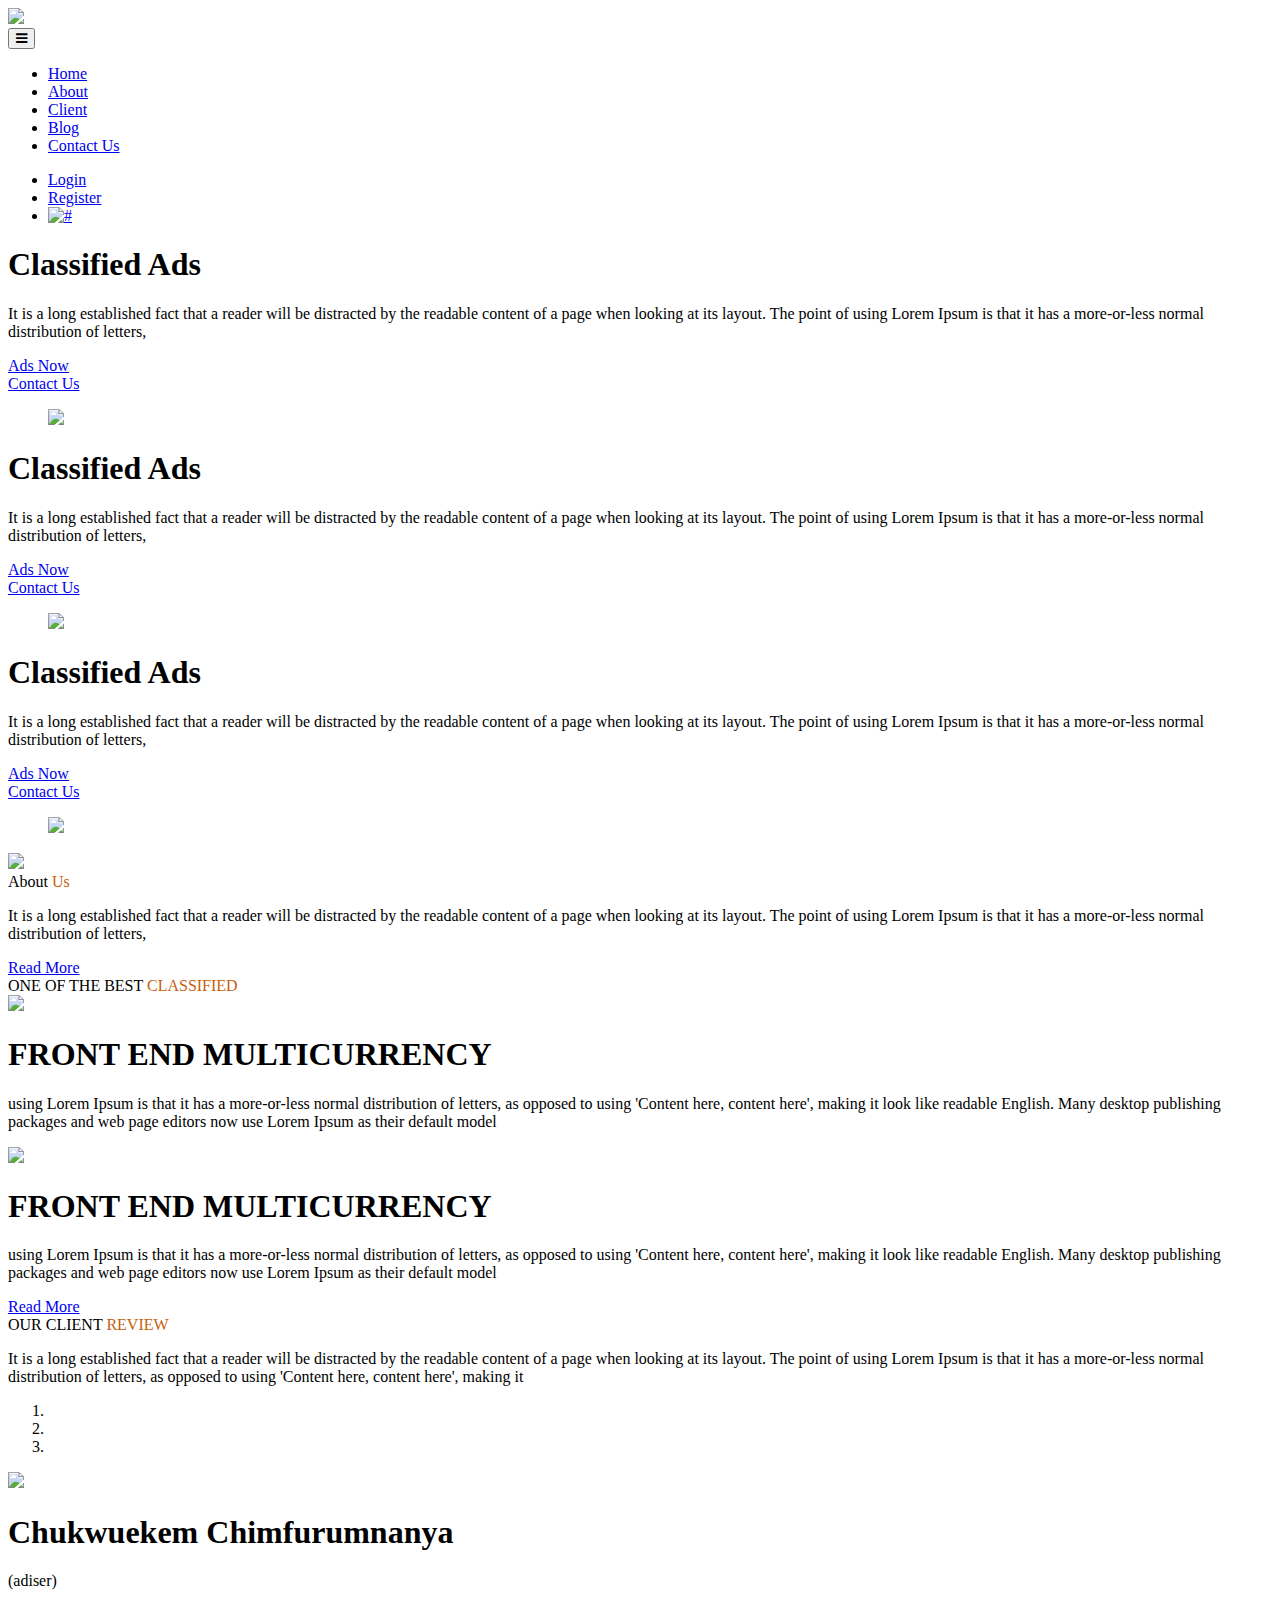
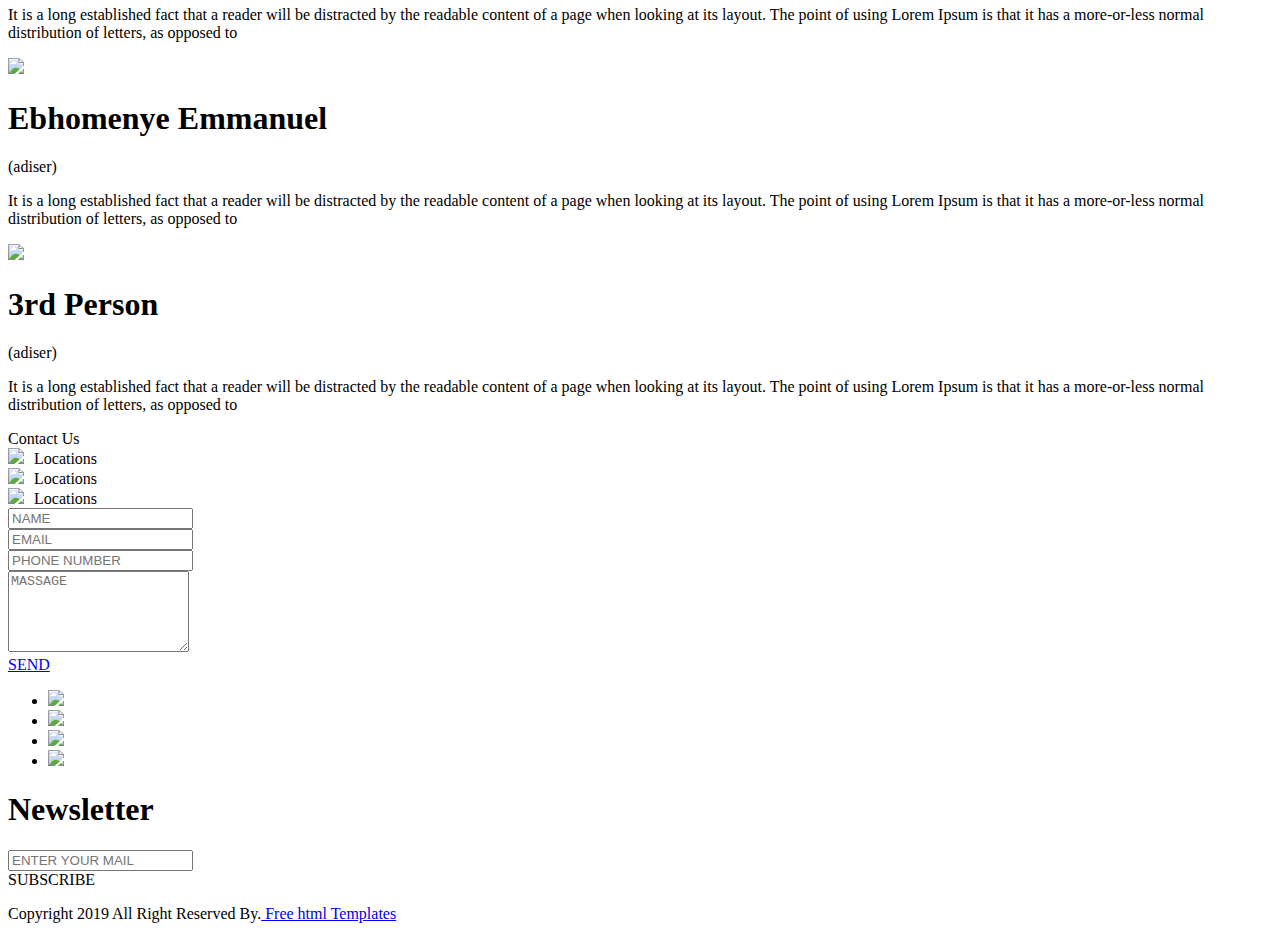
==== index.html @ d2e65e75 "Create index.html" ====
<!DOCTYPE html>
<html lang="en">
<head>
<!-- basic -->
<meta charset="utf-8">
<meta http-equiv="X-UA-Compatible" content="IE=edge">
<meta name="viewport" content="width=device-width, initial-scale=1">
<!-- mobile metas -->
<meta name="viewport" content="width=device-width, initial-scale=1">
<meta name="viewport" content="initial-scale=1, maximum-scale=1">
<!-- site metas -->
<title>Adio</title>
<meta name="keywords" content="">
<meta name="description" content="">
<meta name="author" content="">	
<!-- bootstrap css -->
<link rel="stylesheet" type="text/css" href="css/bootstrap.min.css">
<!-- style css -->
<link rel="stylesheet" type="text/css" href="css/style.css">
<!-- Responsive-->
<link rel="stylesheet" href="css/responsive.css">
<!-- fevicon -->
<link rel="icon" href="images/fevicon.png" type="image/gif" />
<!-- Scrollbar Custom CSS -->
<link rel="stylesheet" href="css/jquery.mCustomScrollbar.min.css">
<!-- Tweaks for older IEs-->
<link rel="stylesheet" href="https://netdna.bootstrapcdn.com/font-awesome/4.0.3/css/font-awesome.css">
<!-- owl stylesheets --> 
<link rel="stylesheet" href="css/owl.carousel.min.css">
<link rel="stylesheet" href="css/owl.theme.default.min.css">
<link rel="stylesheet" href="https://cdnjs.cloudflare.com/ajax/libs/fancybox/2.1.5/jquery.fancybox.min.css" media="screen">

</head>
<body>
	<!--header section start -->
	<div class="header_section">
		<div class="container">
			<div class="row">
				<div class="col-sm-2">
					<div class="logo"><a href="index.html"><img src="images/logo.png"></a></div>
				</div>
				<div class="col-sm-6">
					<div class="menu-area">
                    <nav class="navbar navbar-expand-lg ">
                        <!-- <a class="navbar-brand" href="#">Menu</a> -->
                        <button class="navbar-toggler collapsed" type="button" data-toggle="collapse" data-target="#navbarSupportedContent" aria-controls="navbarSupportedContent" aria-expanded="false" aria-label="Toggle navigation">
                        <i class="fa fa-bars"></i>
                        </button>
                        <div class="collapse navbar-collapse" id="navbarSupportedContent">
                            <ul class="navbar-nav mr-auto">
                               <li class="nav-item active">
                                <a class="nav-link" href="index.html">Home<span class="sr-only">(current)</span></a> </li>
                               <li class="nav-item">
                                <a class="nav-link" href="about.html">About</a></li>
                               <li class="nav-item">
                                <a class="nav-link" href="client.html">Client</a></li>
                               <li class="#" href="#">
      	                        <a class="nav-link" href="blog.html">Blog</a></li>
                               <li class="nav-item" href="#">
      	                        <a class="nav-link" href="contact.html">Contact Us</a></li>
                            </ul>
                        </div>
                    </nav>
          </div>
				</div>
				<div class="col-sm-4">
            <ul class="top_button_section">
               <li><a class="login-bt active" href="#">Login</a></li>
               <li><a class="login-bt" href="#">Register</a></li>
               <li class="search"><a href="#"><img src="images/search-icon.png" alt="#" /></a></li>
            </ul>
					</div>
			</div>

    <div class="row">
      <div class="banner_section layout_padding">
      <section>
         <div id="main_slider" class="section carousel slide banner-main" data-ride="carousel">
            <div class="carousel-inner">
               <div class="carousel-item active">
                    <div class="container">
                     <div class="row marginii">
                        <div class="col-md-5 col-sm-12">
                           <div class="carousel-sporrt_text ">
                              <h1 class="banner_taital">Classified Ads</h1>
                    <p class="lorem_text">It is a long established fact that a reader will be distracted by the readable content of a page when looking at its layout. The point of using Lorem Ipsum is that it has a more-or-less normal distribution of letters,</p>
                    <div class="ads_bt"><a href="#">Ads Now</a></div>
                    <div class="contact_bt"><a href="#">Contact Us</a></div>
                           </div>
                        </div>
                        <div class="col-md-7 col-sm-12">
                           <div class="img-box">
                              <figure><img src="images/banner-img1.png" style="max-width: 100%;"/></figure>
                           </div>
                        </div>
                    </div>
                  </div>
               </div>
               <div class="carousel-item">
                    <div class="container">
                     <div class="row marginii">
                        <div class="col-xl-6 col-lg-6 col-md-6 col-sm-12">
                           <div class="carousel-sporrt_text ">
                              <h1 class="banner_taital">Classified Ads</h1>
                    <p class="lorem_text">It is a long established fact that a reader will be distracted by the readable content of a page when looking at its layout. The point of using Lorem Ipsum is that it has a more-or-less normal distribution of letters,</p>
                    <div class="ads_bt"><a href="#">Ads Now</a></div>
                    <div class="contact_bt"><a href="#">Contact Us</a></div>
                           </div>
                        </div>
                        <div class="col-xl-6 col-lg-6 col-md-6 col-sm-12">
                           <div class="img-box">
                              <figure><img src="images/banner-img1.png" style="max-width: 100%;"/></figure>
                           </div>
                        </div>
                    </div>
                  </div>
               </div>
               <div class="carousel-item">
                    <div class="container">
                     <div class="row marginii">
                        <div class="col-xl-6 col-lg-6 col-md-6 col-sm-12">
                           <div class="carousel-sporrt_text ">
                              <h1 class="banner_taital">Classified Ads</h1>
                    <p class="lorem_text">It is a long established fact that a reader will be distracted by the readable content of a page when looking at its layout. The point of using Lorem Ipsum is that it has a more-or-less normal distribution of letters,</p>
                    <div class="ads_bt"><a href="#">Ads Now</a></div>
                    <div class="contact_bt"><a href="#">Contact Us</a></div>
                           </div>
                        </div>
                        <div class="col-xl-6 col-lg-6 col-md-6 col-sm-12">
                           <div class="img-box">
                              <figure><img src="images/banner-img1.png" style="max-width: 100%;"/></figure>
                           </div>
                        </div>
                    </div>
                  </div>
               </div>
            </div>
         </div>
      </section>
    </div>
    </div>

		</div>
        <!--header section end -->
        
		</div>
	</div>
    <!--banner section end -->
	<!--about section start -->
    <div class="about_section layout_padding">
    	<div class="container">
    		<div class="row">
    			<div class="col-md-6">
    				<div class="tablet"><img src="images/tablet-img.png"></div>
    			</div>
    			<div class="col-md-6">
    				<div class="about_taital">
    					<div class="about_text">About <span style="color: #c6610f;">Us</span></div>
    					<p class="dolor_text">It is a long established fact that a reader will be distracted by the readable content of a page when looking at its layout. The point of using Lorem Ipsum is that it has a more-or-less normal distribution of letters,</p>
    					<div class="read_more"><a href="#">Read More</a></div>
    				</div>
    			</div>
    		</div>
    	</div>
    </div>
    <div class="about_section_2 ">
    	<div class="container">
    		<div class="row">
    			<div class="col-sm-12">
    				<div class="classified_text">ONE OF THE BEST <span style="color: #c6610f;">CLASSIFIED</span></div>
    			</div>	
    		</div>
    		<div class="row front">
    			<div class="col-md-2">
    				<div class="about_img"><img src="images/img-1.png"></div>
    			</div>
    			<div class="col-md-10">
    				<h1 class="fron_text"> FRONT END MULTICURRENCY</h1>
    				<p class="using_text">using Lorem Ipsum is that it has a more-or-less normal distribution of letters, as opposed to using 'Content here, content here', making it look like readable English. Many desktop publishing packages and web page editors now use Lorem Ipsum as their default model</p>
    			</div>
    		</div>
    		<div class="row front">
    			<div class="col-md-2">
    				<div class="about_img"><img src="images/img-1.png"></div>
    			</div>
    			<div class="col-md-10">
    				<h1 class="fron_text"> FRONT END MULTICURRENCY</h1>
    				<p class="using_text">using Lorem Ipsum is that it has a more-or-less normal distribution of letters, as opposed to using 'Content here, content here', making it look like readable English. Many desktop publishing packages and web page editors now use Lorem Ipsum as their default model</p>
    			</div>
    			<div class="red_bt"><a href="#">Read More</a></div>
    		</div>
    	</div>
    </div>
	<!--about section end -->
	<!--client section start -->
    <div class="clients_section layout_padding">
    	<div class="container">
    		<div class="row">
    		    <div class="col-sm-12">
    			    <div class="client_text">OUR CLIENT <span style="color: #c6610f;">REVIEW</span></div>
    			    <p class="using_text">It is a long established fact that a reader will be distracted by the readable content of a page when looking at its layout. The point of using Lorem Ipsum is that it has a more-or-less normal distribution of letters, as opposed to using 'Content here, content here', making it</p>
    		    </div>
    	    </div>
    	</div>
    </div>
    <div class="clients_section_2 layout_padding">
    	<div id="carouselExampleIndicators" class="carousel slide" data-ride="carousel">
  <ol class="carousel-indicators">
    <li data-target="#carouselExampleIndicators" data-slide-to="0" class="active"></li>
    <li data-target="#carouselExampleIndicators" data-slide-to="1"></li>
    <li data-target="#carouselExampleIndicators" data-slide-to="2"></li>
  </ol>
  <div class="carousel-inner">
    <div class="carousel-item active">
      <div class="container">
    		<div class="client_img"><img src="images/img-3.png"></div>
    		<h1 class="johan_text">Chukwuekem Chimfurumnanya</h1>
    		<p class="adiser_text">(adiser)</p>
    		<p class="long_text">It is a long established fact that a reader will be distracted by the readable content of a page when looking at its layout. The point of using Lorem Ipsum is that it has a more-or-less normal distribution of letters, as opposed to</p>
    	</div>
    </div>
    <div class="carousel-item">
      <div class="container">
    		<div class="client_img"><img src="images/img-33.png"></div>
    		<h1 class="johan_text">Ebhomenye Emmanuel</h1>
    		<p class="adiser_text">(adiser)</p>
    		<p class="long_text">It is a long established fact that a reader will be distracted by the readable content of a page when looking at its layout. The point of using Lorem Ipsum is that it has a more-or-less normal distribution of letters, as opposed to</p>
    	</div>
    </div>
    <div class="carousel-item">
      <div class="container">
    		<div class="client_img"><img src="images/img-3hj.png"></div>
    		<h1 class="johan_text">3rd Person</h1>
    		<p class="adiser_text">(adiser)</p>
    		<p class="long_text">It is a long established fact that a reader will be distracted by the readable content of a page when looking at its layout. The point of using Lorem Ipsum is that it has a more-or-less normal distribution of letters, as opposed to</p>
    	</div>
    </div>
  </div>
  <a class="carousel-control-prev" href="#carouselExampleIndicators" role="button" data-slide="prev">
    <span class="carousel-control-prev-icon" aria-hidden="true"></span>
    <span class="sr-only">Previous</span>
  </a>
  <a class="carousel-control-next" href="#carouselExampleIndicators" role="button" data-slide="next">
    <span class="carousel-control-next-icon" aria-hidden="true"></span>
    <span class="sr-only">Next</span>
  </a>
</div>
    </div>
	<!--client section end -->
	<!--footer section start -->
	<div class="footer_section layout_padding">
		<div class="container">
			<div class="row">
			    <div class="col-sm-3">
				    <div class="footer_contact">Contact Us</div>
			    </div>
			    <div class="col-sm-3">
				    <div class="location_text"><img src="images/map-icon.png"><span style="padding-left: 10px;">Locations</span></div>
			    </div>
			    <div class="col-sm-3">
			    	<div class="location_text"><img src="images/call-icon.png"><span style="padding-left: 10px;">Locations</span></div>
			    </div>
			    <div class="col-sm-3">
			    	<div class="location_text"><img src="images/mail-icon.png"><span style="padding-left: 10px;">Locations</span></div>
			    </div>
		    </div>
		    <div class="enput_bt">
		    	<div class="row">
		    		<div class="col-md-6">
		    			<div class="input_main">
                       <div class="container">
                          <form action="/action_page.php">
                            <div class="form-group">
                              <input type="text" class="email-bt" placeholder="NAME" name="Name">
                            </div>
                            <div class="form-group">
                              <input type="text" class="email-bt" placeholder="EMAIL" name="Email">
                            </div>
                            <div class="form-group">
                              <input type="text" class="email-bt" placeholder="PHONE NUMBER" name="Email">
                            </div>
                            <form action="/action_page.php">
                                <div class="form-group">
                                  <textarea class="massage-bt" placeholder="MASSAGE" rows="5" id="comment" name="text"></textarea>
                                </div>
                            </form>
                          </form>
                       </div> 
                       <div class="send_bt_main">
                       	<div class="left">
                       		<div class="send_bt"><a href="#">SEND</a></div>
                       	</div>
                       	<div class="right">
                       		<div class="social_icon">
                       			<ul>
                       				<li><a href="#"><img src="images/fb-icon.png"></a></li>
                       				<li><a href="#"><img src="images/twitter-icon.png"></a></li>
                       				<li><a href="#"><img src="images/in-icon.png"></a></li>
                       				<li><a href="#"><img src="images/instagram-icon.png"></a></li>
                       			</ul>
                       		</div>
                       	</div>
                       </div>
                    </div>
		    		</div>
		    		<div class="col-md-6">
		    			<div class="map_section">
		                    <div class="row">
			            <div class="col-sm-12">
				            <div class="full map_section">
                               <div id="map"></div>
                            </div>
			            </div>
		            </div>
	                 </div>
		    			<h1 class="newsletter_text">Newsletter</h1>
		    			<div class="input-group mb-3">
                        <input type="text" class="form-control" placeholder="ENTER YOUR MAIL" aria-label="Recipient's username" aria-describedby="basic-addon2">
                       <div class="input-group-append">
                       <span class="input-group-text" id="basic-addon2">SUBSCRIBE</span>
                       </div>
                       </div>
		    		</div>
		    	</div>
		    </div>
		    <div class="copyright_section">
		    	<p class="copyright_text">Copyright 2019 All Right Reserved By.<a href="https://html.design"> Free  html Templates</p>
		    </div>
		</div>
	</div>
	<!--footer section end -->

      <!-- Javascript files-->
      <script src="js/jquery.min.js"></script>
      <script src="js/popper.min.js"></script>
      <script src="js/bootstrap.bundle.min.js"></script>
      <script src="js/jquery-3.0.0.min.js"></script>
      <script src="js/plugin.js"></script>
      <!-- sidebar -->
      <script src="js/jquery.mCustomScrollbar.concat.min.js"></script>
      <script src="js/custom.js"></script>
      <!-- javascript --> 
      <script src="js/owl.carousel.js"></script>
      <script src="https:cdnjs.cloudflare.com/ajax/libs/fancybox/2.1.5/jquery.fancybox.min.js"></script>
      <script>
         $(document).ready(function(){
         $(".fancybox").fancybox({
         openEffect: "none",
         closeEffect: "none"
         });
         </script>	


         <script>
      // This example adds a marker to indicate the position of Bondi Beach in Sydney,
      // Australia.
      function initMap() {
        var map = new google.maps.Map(document.getElementById('map'), {
          zoom: 11,
          center: {lat: 40.645037, lng: -73.880224},
          });

        var image = 'images/location_point.png';
          var beachMarker = new google.maps.Marker({
             position: {lat: 40.645037, lng: -73.880224},
             map: map,
             icon: image
          });
        }
        </script>
        <!-- google map js -->
          <script src="https://maps.googleapis.com/maps/api/js?key=AIzaSyA8eaHt9Dh5H57Zh0xVTqxVdBFCvFMqFjQ&callback=initMap"></script>
        <!-- end google map js -->
</body>
</html>
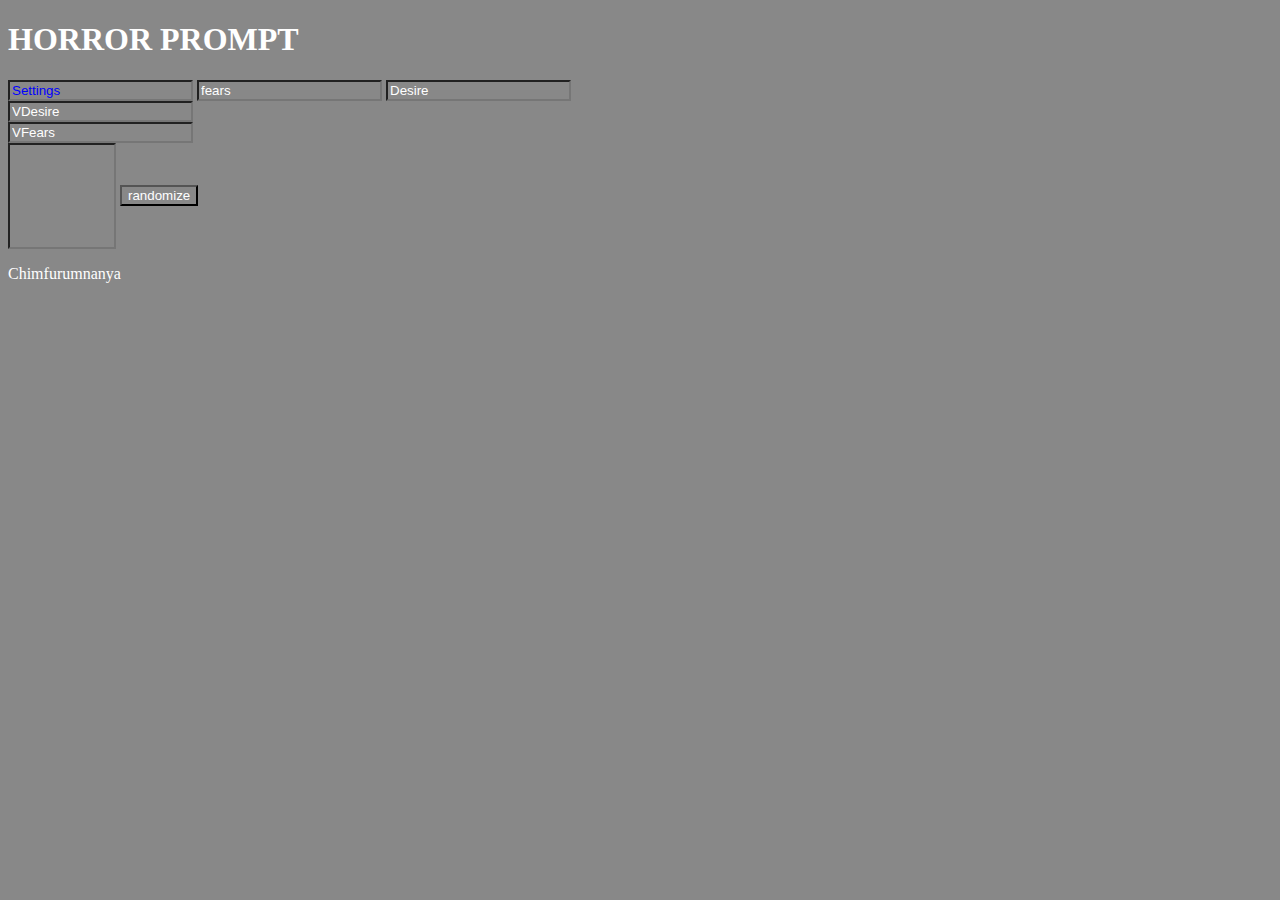
==== commit d17e7cfc: "Add files via upload" ====
--- a/index.html
+++ b/index.html
@@ -1,375 +1,45 @@
 <!DOCTYPE html>
 <html lang="en">
 <head>
-<!-- basic -->
-<meta charset="utf-8">
-<meta http-equiv="X-UA-Compatible" content="IE=edge">
-<meta name="viewport" content="width=device-width, initial-scale=1">
-<!-- mobile metas -->
-<meta name="viewport" content="width=device-width, initial-scale=1">
-<meta name="viewport" content="initial-scale=1, maximum-scale=1">
-<!-- site metas -->
-<title>Adio</title>
-<meta name="keywords" content="">
-<meta name="description" content="">
-<meta name="author" content="">	
-<!-- bootstrap css -->
-<link rel="stylesheet" type="text/css" href="css/bootstrap.min.css">
-<!-- style css -->
-<link rel="stylesheet" type="text/css" href="css/style.css">
-<!-- Responsive-->
-<link rel="stylesheet" href="css/responsive.css">
-<!-- fevicon -->
-<link rel="icon" href="images/fevicon.png" type="image/gif" />
-<!-- Scrollbar Custom CSS -->
-<link rel="stylesheet" href="css/jquery.mCustomScrollbar.min.css">
-<!-- Tweaks for older IEs-->
-<link rel="stylesheet" href="https://netdna.bootstrapcdn.com/font-awesome/4.0.3/css/font-awesome.css">
-<!-- owl stylesheets --> 
-<link rel="stylesheet" href="css/owl.carousel.min.css">
-<link rel="stylesheet" href="css/owl.theme.default.min.css">
-<link rel="stylesheet" href="https://cdnjs.cloudflare.com/ajax/libs/fancybox/2.1.5/jquery.fancybox.min.css" media="screen">
-
+				<meta charset="UTF-8">
+				<script src="script.js"> </script>
+				<link rel="stylesheet" href="style.css" >											
+				<title>Page title</title>
 </head>
 <body>
-	<!--header section start -->
-	<div class="header_section">
-		<div class="container">
-			<div class="row">
-				<div class="col-sm-2">
-					<div class="logo"><a href="index.html"><img src="images/logo.png"></a></div>
-				</div>
-				<div class="col-sm-6">
-					<div class="menu-area">
-                    <nav class="navbar navbar-expand-lg ">
-                        <!-- <a class="navbar-brand" href="#">Menu</a> -->
-                        <button class="navbar-toggler collapsed" type="button" data-toggle="collapse" data-target="#navbarSupportedContent" aria-controls="navbarSupportedContent" aria-expanded="false" aria-label="Toggle navigation">
-                        <i class="fa fa-bars"></i>
-                        </button>
-                        <div class="collapse navbar-collapse" id="navbarSupportedContent">
-                            <ul class="navbar-nav mr-auto">
-                               <li class="nav-item active">
-                                <a class="nav-link" href="index.html">Home<span class="sr-only">(current)</span></a> </li>
-                               <li class="nav-item">
-                                <a class="nav-link" href="about.html">About</a></li>
-                               <li class="nav-item">
-                                <a class="nav-link" href="client.html">Client</a></li>
-                               <li class="#" href="#">
-      	                        <a class="nav-link" href="blog.html">Blog</a></li>
-                               <li class="nav-item" href="#">
-      	                        <a class="nav-link" href="contact.html">Contact Us</a></li>
-                            </ul>
-                        </div>
-                    </nav>
-          </div>
-				</div>
-				<div class="col-sm-4">
-            <ul class="top_button_section">
-               <li><a class="login-bt active" href="#">Login</a></li>
-               <li><a class="login-bt" href="#">Register</a></li>
-               <li class="search"><a href="#"><img src="images/search-icon.png" alt="#" /></a></li>
-            </ul>
-					</div>
-			</div>
+<!--  
+ID used once, CLASS used numerously
+-->
+				<h1> HORROR PROMPT</h1>
+				<FORM NAME="otherform" ACTION="" METHOD="GET" >
+			  <input type="text" id="Settings" name="Settings" value="Settings">
+			  <input type="text" id="fears" value="fears">
+			  <input type="text" id="Needs" value="Desire"> <br>
+			  <input type="text" id="VNeeds" value="VDesire"> <br>
+			  <input type="text" id="Vfears" value="VFears"> <br>
+			  
+<input type="text" id="Textblock"> 
 
-    <div class="row">
-      <div class="banner_section layout_padding">
-      <section>
-         <div id="main_slider" class="section carousel slide banner-main" data-ride="carousel">
-            <div class="carousel-inner">
-               <div class="carousel-item active">
-                    <div class="container">
-                     <div class="row marginii">
-                        <div class="col-md-5 col-sm-12">
-                           <div class="carousel-sporrt_text ">
-                              <h1 class="banner_taital">Classified Ads</h1>
-                    <p class="lorem_text">It is a long established fact that a reader will be distracted by the readable content of a page when looking at its layout. The point of using Lorem Ipsum is that it has a more-or-less normal distribution of letters,</p>
-                    <div class="ads_bt"><a href="#">Ads Now</a></div>
-                    <div class="contact_bt"><a href="#">Contact Us</a></div>
-                           </div>
-                        </div>
-                        <div class="col-md-7 col-sm-12">
-                           <div class="img-box">
-                              <figure><img src="images/banner-img1.png" style="max-width: 100%;"/></figure>
-                           </div>
-                        </div>
-                    </div>
-                  </div>
-               </div>
-               <div class="carousel-item">
-                    <div class="container">
-                     <div class="row marginii">
-                        <div class="col-xl-6 col-lg-6 col-md-6 col-sm-12">
-                           <div class="carousel-sporrt_text ">
-                              <h1 class="banner_taital">Classified Ads</h1>
-                    <p class="lorem_text">It is a long established fact that a reader will be distracted by the readable content of a page when looking at its layout. The point of using Lorem Ipsum is that it has a more-or-less normal distribution of letters,</p>
-                    <div class="ads_bt"><a href="#">Ads Now</a></div>
-                    <div class="contact_bt"><a href="#">Contact Us</a></div>
-                           </div>
-                        </div>
-                        <div class="col-xl-6 col-lg-6 col-md-6 col-sm-12">
-                           <div class="img-box">
-                              <figure><img src="images/banner-img1.png" style="max-width: 100%;"/></figure>
-                           </div>
-                        </div>
-                    </div>
-                  </div>
-               </div>
-               <div class="carousel-item">
-                    <div class="container">
-                     <div class="row marginii">
-                        <div class="col-xl-6 col-lg-6 col-md-6 col-sm-12">
-                           <div class="carousel-sporrt_text ">
-                              <h1 class="banner_taital">Classified Ads</h1>
-                    <p class="lorem_text">It is a long established fact that a reader will be distracted by the readable content of a page when looking at its layout. The point of using Lorem Ipsum is that it has a more-or-less normal distribution of letters,</p>
-                    <div class="ads_bt"><a href="#">Ads Now</a></div>
-                    <div class="contact_bt"><a href="#">Contact Us</a></div>
-                           </div>
-                        </div>
-                        <div class="col-xl-6 col-lg-6 col-md-6 col-sm-12">
-                           <div class="img-box">
-                              <figure><img src="images/banner-img1.png" style="max-width: 100%;"/></figure>
-                           </div>
-                        </div>
-                    </div>
-                  </div>
-               </div>
-            </div>
-         </div>
-      </section>
-    </div>
-    </div>
-
-		</div>
-        <!--header section end -->
-        
-		</div>
-	</div>
-    <!--banner section end -->
-	<!--about section start -->
-    <div class="about_section layout_padding">
-    	<div class="container">
-    		<div class="row">
-    			<div class="col-md-6">
-    				<div class="tablet"><img src="images/tablet-img.png"></div>
-    			</div>
-    			<div class="col-md-6">
-    				<div class="about_taital">
-    					<div class="about_text">About <span style="color: #c6610f;">Us</span></div>
-    					<p class="dolor_text">It is a long established fact that a reader will be distracted by the readable content of a page when looking at its layout. The point of using Lorem Ipsum is that it has a more-or-less normal distribution of letters,</p>
-    					<div class="read_more"><a href="#">Read More</a></div>
-    				</div>
-    			</div>
-    		</div>
-    	</div>
-    </div>
-    <div class="about_section_2 ">
-    	<div class="container">
-    		<div class="row">
-    			<div class="col-sm-12">
-    				<div class="classified_text">ONE OF THE BEST <span style="color: #c6610f;">CLASSIFIED</span></div>
-    			</div>	
-    		</div>
-    		<div class="row front">
-    			<div class="col-md-2">
-    				<div class="about_img"><img src="images/img-1.png"></div>
-    			</div>
-    			<div class="col-md-10">
-    				<h1 class="fron_text"> FRONT END MULTICURRENCY</h1>
-    				<p class="using_text">using Lorem Ipsum is that it has a more-or-less normal distribution of letters, as opposed to using 'Content here, content here', making it look like readable English. Many desktop publishing packages and web page editors now use Lorem Ipsum as their default model</p>
-    			</div>
-    		</div>
-    		<div class="row front">
-    			<div class="col-md-2">
-    				<div class="about_img"><img src="images/img-1.png"></div>
-    			</div>
-    			<div class="col-md-10">
-    				<h1 class="fron_text"> FRONT END MULTICURRENCY</h1>
-    				<p class="using_text">using Lorem Ipsum is that it has a more-or-less normal distribution of letters, as opposed to using 'Content here, content here', making it look like readable English. Many desktop publishing packages and web page editors now use Lorem Ipsum as their default model</p>
-    			</div>
-    			<div class="red_bt"><a href="#">Read More</a></div>
-    		</div>
-    	</div>
-    </div>
-	<!--about section end -->
-	<!--client section start -->
-    <div class="clients_section layout_padding">
-    	<div class="container">
-    		<div class="row">
-    		    <div class="col-sm-12">
-    			    <div class="client_text">OUR CLIENT <span style="color: #c6610f;">REVIEW</span></div>
-    			    <p class="using_text">It is a long established fact that a reader will be distracted by the readable content of a page when looking at its layout. The point of using Lorem Ipsum is that it has a more-or-less normal distribution of letters, as opposed to using 'Content here, content here', making it</p>
-    		    </div>
-    	    </div>
-    	</div>
-    </div>
-    <div class="clients_section_2 layout_padding">
-    	<div id="carouselExampleIndicators" class="carousel slide" data-ride="carousel">
-  <ol class="carousel-indicators">
-    <li data-target="#carouselExampleIndicators" data-slide-to="0" class="active"></li>
-    <li data-target="#carouselExampleIndicators" data-slide-to="1"></li>
-    <li data-target="#carouselExampleIndicators" data-slide-to="2"></li>
-  </ol>
-  <div class="carousel-inner">
-    <div class="carousel-item active">
-      <div class="container">
-    		<div class="client_img"><img src="images/img-3.png"></div>
-    		<h1 class="johan_text">Chukwuekem Chimfurumnanya</h1>
-    		<p class="adiser_text">(adiser)</p>
-    		<p class="long_text">It is a long established fact that a reader will be distracted by the readable content of a page when looking at its layout. The point of using Lorem Ipsum is that it has a more-or-less normal distribution of letters, as opposed to</p>
-    	</div>
-    </div>
-    <div class="carousel-item">
-      <div class="container">
-    		<div class="client_img"><img src="images/img-33.png"></div>
-    		<h1 class="johan_text">Ebhomenye Emmanuel</h1>
-    		<p class="adiser_text">(adiser)</p>
-    		<p class="long_text">It is a long established fact that a reader will be distracted by the readable content of a page when looking at its layout. The point of using Lorem Ipsum is that it has a more-or-less normal distribution of letters, as opposed to</p>
-    	</div>
-    </div>
-    <div class="carousel-item">
-      <div class="container">
-    		<div class="client_img"><img src="images/img-3hj.png"></div>
-    		<h1 class="johan_text">3rd Person</h1>
-    		<p class="adiser_text">(adiser)</p>
-    		<p class="long_text">It is a long established fact that a reader will be distracted by the readable content of a page when looking at its layout. The point of using Lorem Ipsum is that it has a more-or-less normal distribution of letters, as opposed to</p>
-    	</div>
-    </div>
-  </div>
-  <a class="carousel-control-prev" href="#carouselExampleIndicators" role="button" data-slide="prev">
-    <span class="carousel-control-prev-icon" aria-hidden="true"></span>
-    <span class="sr-only">Previous</span>
-  </a>
-  <a class="carousel-control-next" href="#carouselExampleIndicators" role="button" data-slide="next">
-    <span class="carousel-control-next-icon" aria-hidden="true"></span>
-    <span class="sr-only">Next</span>
-  </a>
-</div>
-    </div>
-	<!--client section end -->
-	<!--footer section start -->
-	<div class="footer_section layout_padding">
-		<div class="container">
-			<div class="row">
-			    <div class="col-sm-3">
-				    <div class="footer_contact">Contact Us</div>
-			    </div>
-			    <div class="col-sm-3">
-				    <div class="location_text"><img src="images/map-icon.png"><span style="padding-left: 10px;">Locations</span></div>
-			    </div>
-			    <div class="col-sm-3">
-			    	<div class="location_text"><img src="images/call-icon.png"><span style="padding-left: 10px;">Locations</span></div>
-			    </div>
-			    <div class="col-sm-3">
-			    	<div class="location_text"><img src="images/mail-icon.png"><span style="padding-left: 10px;">Locations</span></div>
-			    </div>
-		    </div>
-		    <div class="enput_bt">
-		    	<div class="row">
-		    		<div class="col-md-6">
-		    			<div class="input_main">
-                       <div class="container">
-                          <form action="/action_page.php">
-                            <div class="form-group">
-                              <input type="text" class="email-bt" placeholder="NAME" name="Name">
-                            </div>
-                            <div class="form-group">
-                              <input type="text" class="email-bt" placeholder="EMAIL" name="Email">
-                            </div>
-                            <div class="form-group">
-                              <input type="text" class="email-bt" placeholder="PHONE NUMBER" name="Email">
-                            </div>
-                            <form action="/action_page.php">
-                                <div class="form-group">
-                                  <textarea class="massage-bt" placeholder="MASSAGE" rows="5" id="comment" name="text"></textarea>
-                                </div>
-                            </form>
-                          </form>
-                       </div> 
-                       <div class="send_bt_main">
-                       	<div class="left">
-                       		<div class="send_bt"><a href="#">SEND</a></div>
-                       	</div>
-                       	<div class="right">
-                       		<div class="social_icon">
-                       			<ul>
-                       				<li><a href="#"><img src="images/fb-icon.png"></a></li>
-                       				<li><a href="#"><img src="images/twitter-icon.png"></a></li>
-                       				<li><a href="#"><img src="images/in-icon.png"></a></li>
-                       				<li><a href="#"><img src="images/instagram-icon.png"></a></li>
-                       			</ul>
-                       		</div>
-                       	</div>
-                       </div>
-                    </div>
-		    		</div>
-		    		<div class="col-md-6">
-		    			<div class="map_section">
-		                    <div class="row">
-			            <div class="col-sm-12">
-				            <div class="full map_section">
-                               <div id="map"></div>
-                            </div>
-			            </div>
-		            </div>
-	                 </div>
-		    			<h1 class="newsletter_text">Newsletter</h1>
-		    			<div class="input-group mb-3">
-                        <input type="text" class="form-control" placeholder="ENTER YOUR MAIL" aria-label="Recipient's username" aria-describedby="basic-addon2">
-                       <div class="input-group-append">
-                       <span class="input-group-text" id="basic-addon2">SUBSCRIBE</span>
-                       </div>
-                       </div>
-		    		</div>
-		    	</div>
-		    </div>
-		    <div class="copyright_section">
-		    	<p class="copyright_text">Copyright 2019 All Right Reserved By.<a href="https://html.design"> Free  html Templates</p>
-		    </div>
-		</div>
-	</div>
-	<!--footer section end -->
-
-      <!-- Javascript files-->
-      <script src="js/jquery.min.js"></script>
-      <script src="js/popper.min.js"></script>
-      <script src="js/bootstrap.bundle.min.js"></script>
-      <script src="js/jquery-3.0.0.min.js"></script>
-      <script src="js/plugin.js"></script>
-      <!-- sidebar -->
-      <script src="js/jquery.mCustomScrollbar.concat.min.js"></script>
-      <script src="js/custom.js"></script>
-      <!-- javascript --> 
-      <script src="js/owl.carousel.js"></script>
-      <script src="https:cdnjs.cloudflare.com/ajax/libs/fancybox/2.1.5/jquery.fancybox.min.js"></script>
-      <script>
-         $(document).ready(function(){
-         $(".fancybox").fancybox({
-         openEffect: "none",
-         closeEffect: "none"
-         });
-         </script>	
+			 <input type="button" Name="button" value="randomize" onClick="pickRandom(this.form)">
+			 <br>
+			
+<p name="Textblock">
+		Chimfurumnanya 		
+</p>
 
 
-         <script>
-      // This example adds a marker to indicate the position of Bondi Beach in Sydney,
-      // Australia.
-      function initMap() {
-        var map = new google.maps.Map(document.getElementById('map'), {
-          zoom: 11,
-          center: {lat: 40.645037, lng: -73.880224},
-          });
 
-        var image = 'images/location_point.png';
-          var beachMarker = new google.maps.Marker({
-             position: {lat: 40.645037, lng: -73.880224},
-             map: map,
-             icon: image
-          });
-        }
-        </script>
-        <!-- google map js -->
-          <script src="https://maps.googleapis.com/maps/api/js?key=AIzaSyA8eaHt9Dh5H57Zh0xVTqxVdBFCvFMqFjQ&callback=initMap"></script>
-        <!-- end google map js -->
+<!--
+<FORM NAME="myform" ACTION="" METHOD="GET">
+Enter something in the box: <BR>
+<INPUT TYPE="text" NAME="inputbox" VALUE="">
+<P>			
+<INPUT TYPE="button" NAME="button1" Value="Read" onClick="readText(this.form)">
+
+<INPUT TYPE="button" NAME="button2" Value="Write" onClick="writeText(this.form)">			 
+
+-->
+
+
 </body>
 </html>
--- a/style.css
+++ b/style.css
@@ -0,0 +1,6 @@
+body, input {
+				color : white;
+				background-color: #888888
+}
+#Settings {color:blue}
+#Textblock { color:blue ; height:100px ; width: 100px	}
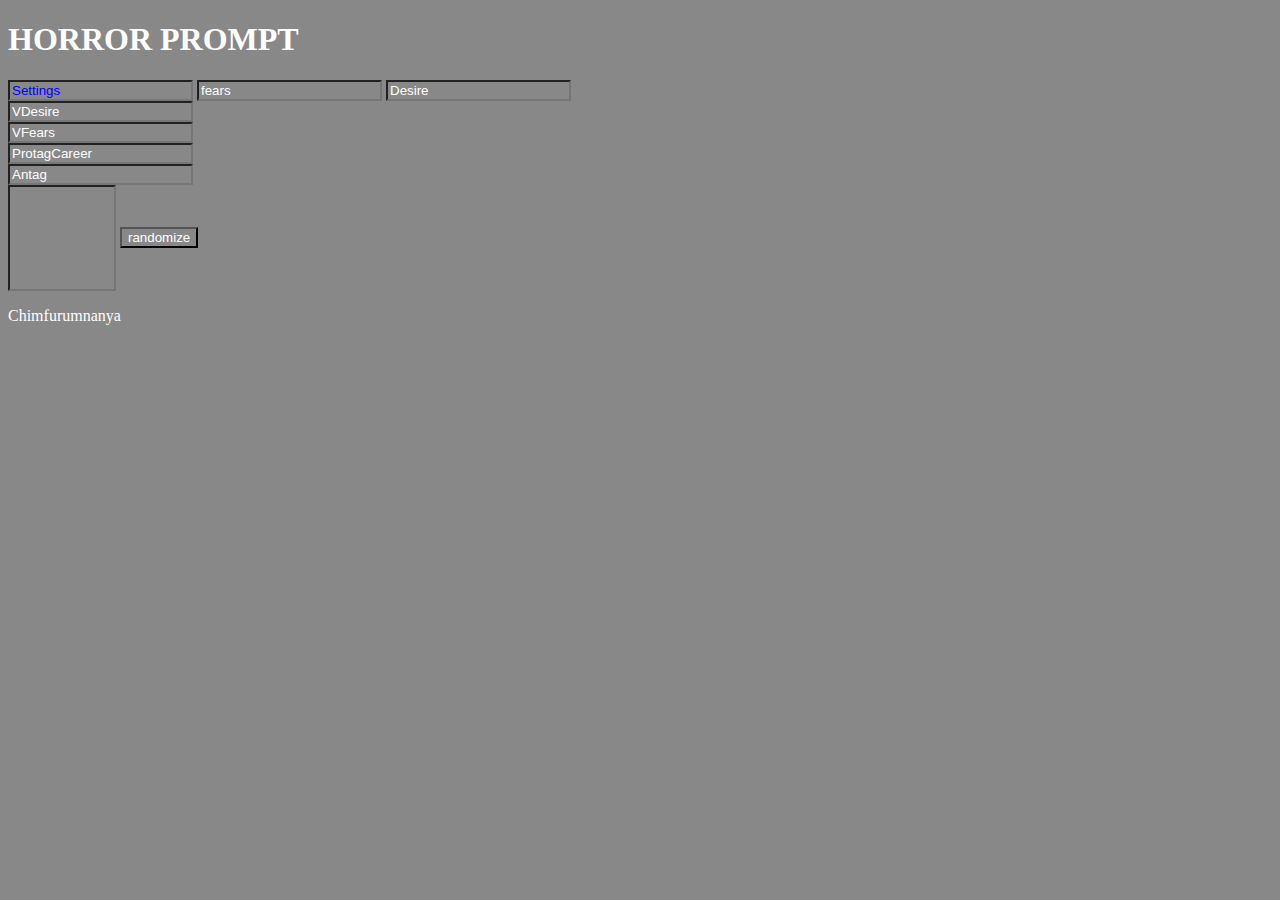
==== commit 7559aba0: "Update index.html" ====
--- a/index.html
+++ b/index.html
@@ -17,6 +17,9 @@
 			  <input type="text" id="Needs" value="Desire"> <br>
 			  <input type="text" id="VNeeds" value="VDesire"> <br>
 			  <input type="text" id="Vfears" value="VFears"> <br>
+			  <input type="text" id="ProtagCareer" value="ProtagCareer"> <br>
+			  <input type="text" id="Antag" value="Antag"> <br>
+			  
 			  
 <input type="text" id="Textblock"> 
 
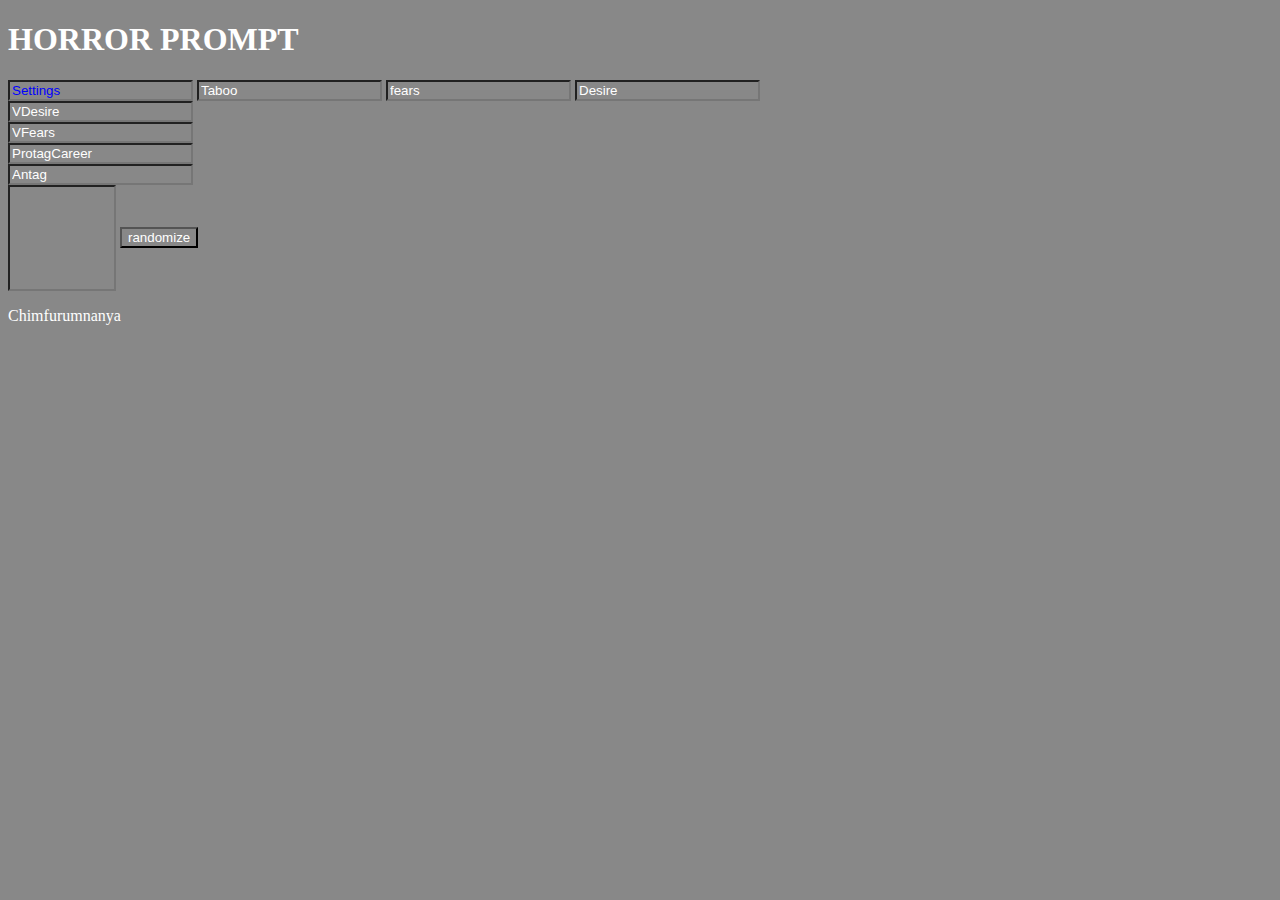
==== commit e13a6dc6: "Add files via upload" ====
--- a/index.html
+++ b/index.html
@@ -13,11 +13,12 @@
 				<h1> HORROR PROMPT</h1>
 				<FORM NAME="otherform" ACTION="" METHOD="GET" >
 			  <input type="text" id="Settings" name="Settings" value="Settings">
+			  <input type="text" id="Taboo" name="Taboo" value="Taboo">
 			  <input type="text" id="fears" value="fears">
 			  <input type="text" id="Needs" value="Desire"> <br>
 			  <input type="text" id="VNeeds" value="VDesire"> <br>
 			  <input type="text" id="Vfears" value="VFears"> <br>
-			  <input type="text" id="ProtagCareer" value="ProtagCareer"> <br>
+			  <input type="text" id="Career" value="ProtagCareer"> <br>
 			  <input type="text" id="Antag" value="Antag"> <br>
 			  
 			  
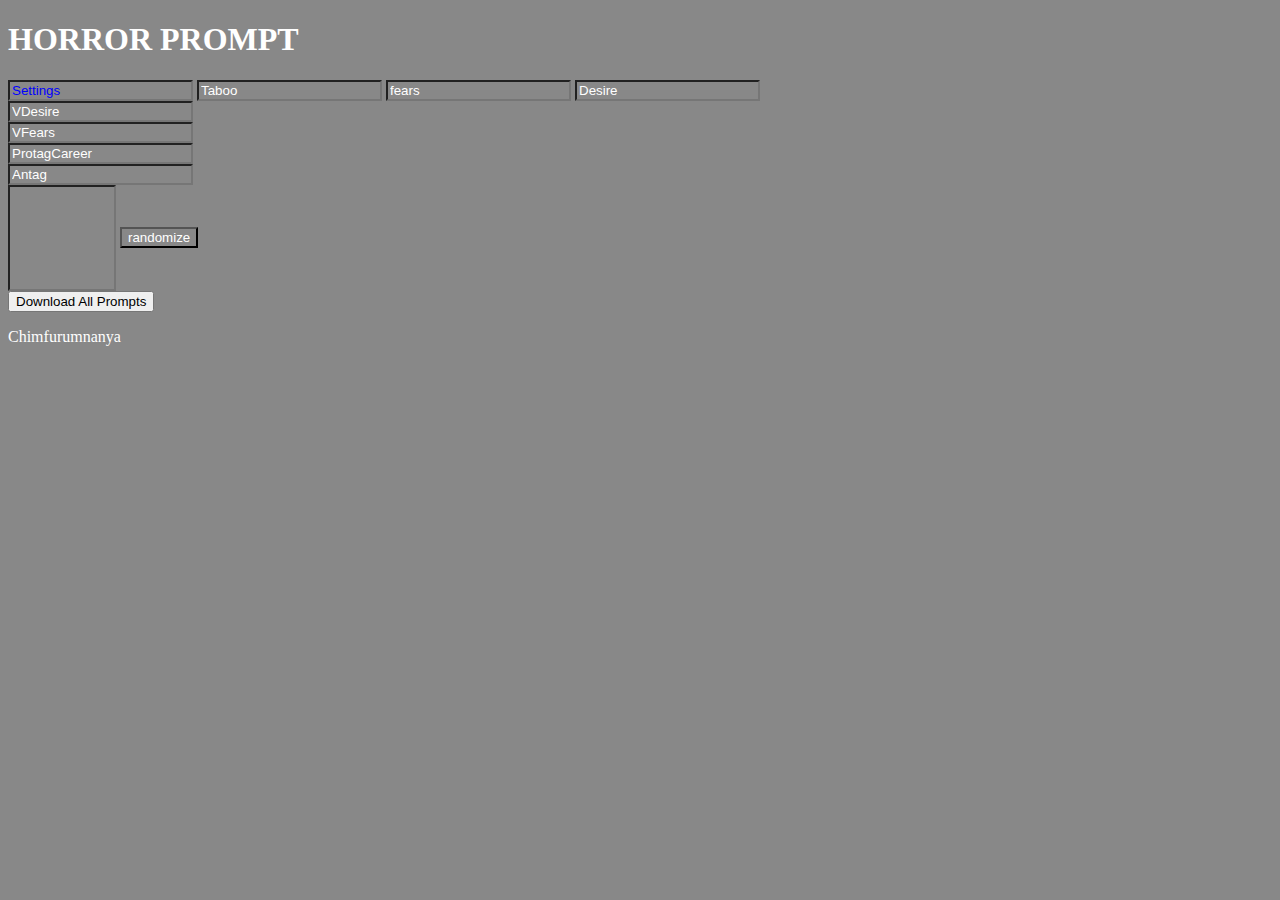
==== commit 0cfe3462: "Update index.html" ====
--- a/index.html
+++ b/index.html
@@ -26,6 +26,7 @@
 
 			 <input type="button" Name="button" value="randomize" onClick="pickRandom(this.form)">
 			 <br>
+			<button onclick="downloadAllPrompts()">Download All Prompts</button>
 			
 <p name="Textblock">
 		Chimfurumnanya 		
